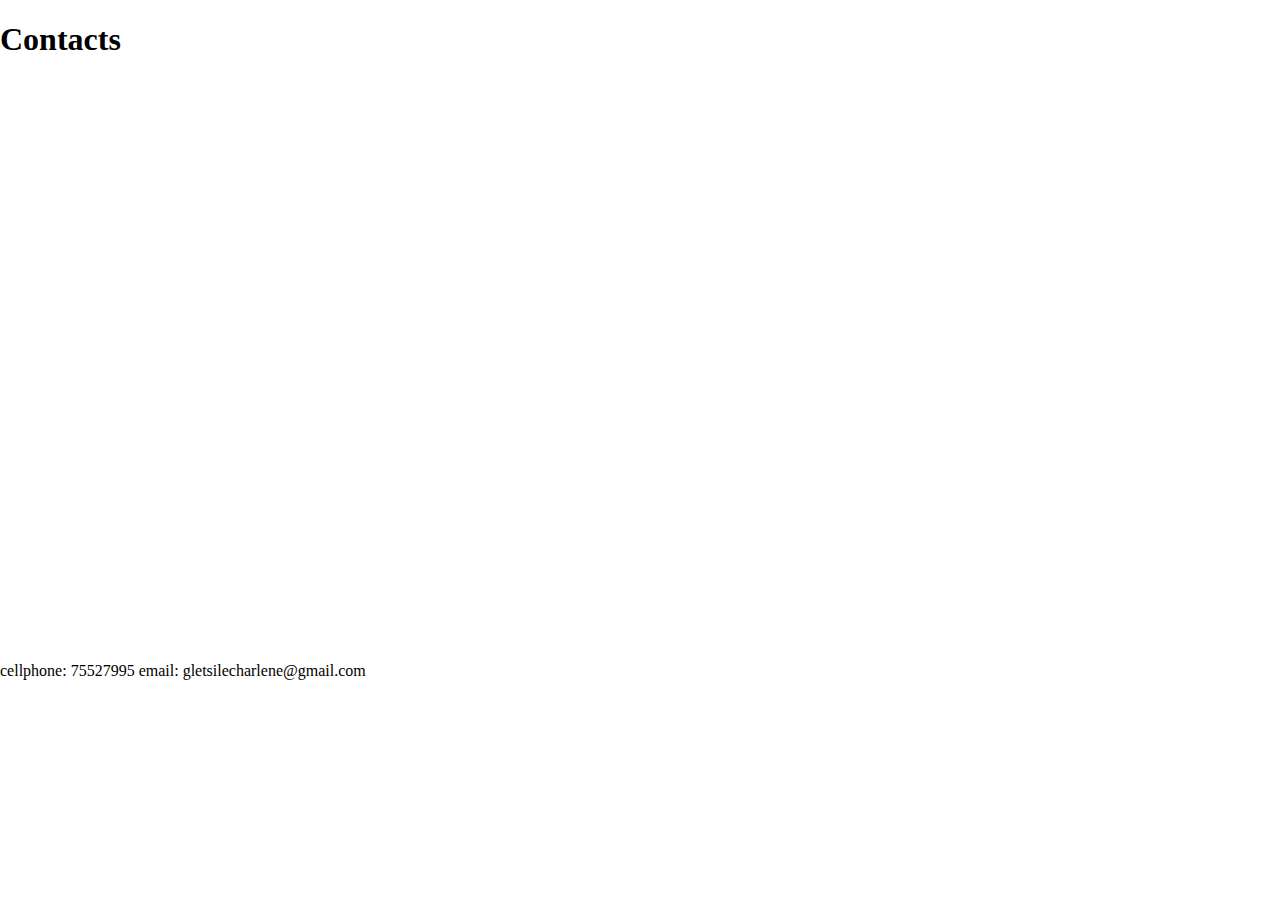
==== contacts.html @ 46188101 "Add files via upload" ====
<!Doctype html>
<html>
<head>
<title> Contacts </title>
</head>
<body style="background-image:url(https://cdn.britannica.com/07/5207-050-5BC9F251/Gray-wolf.jpg);">
<link rel="stylesheet" href="parker.css">
<header>
<h1> Contacts </h1>
</header>
<main>
</main>
<p>
<footer>
cellphone: 75527995
email: gletsilecharlene@gmail.com
</footer>
</p>
</body>
</html>
---- parker.css ----
*{
box-sizing: boarder-box;
}
body{
	height: 100vh;
	width: 100vw;
	margin: 0;
	display:flex;
	flex-direction:column;
}
header{
	height:15vh;
}
nav{
	height:10vh;
	background-color:blue;
	color:white;
}
main{
	height:55vh;
}
footer{
	height:20vh;
}
.parker{
	overflow:hidden;
	background-color:white;
}
.parker{
	float:center;
	display:block;
	text-align:center;
	padding:16px 18px;
	font-size: 30px;
}
.parker input[type=text]{
	float:right;
	padding:6px;
	border:none;
	margin-top:8px;
	font-size:30px;
}
.letty{
	border:double;
	background-color:blue;
	display:flex;
	flex-direction:row;
	padding:35px;
}
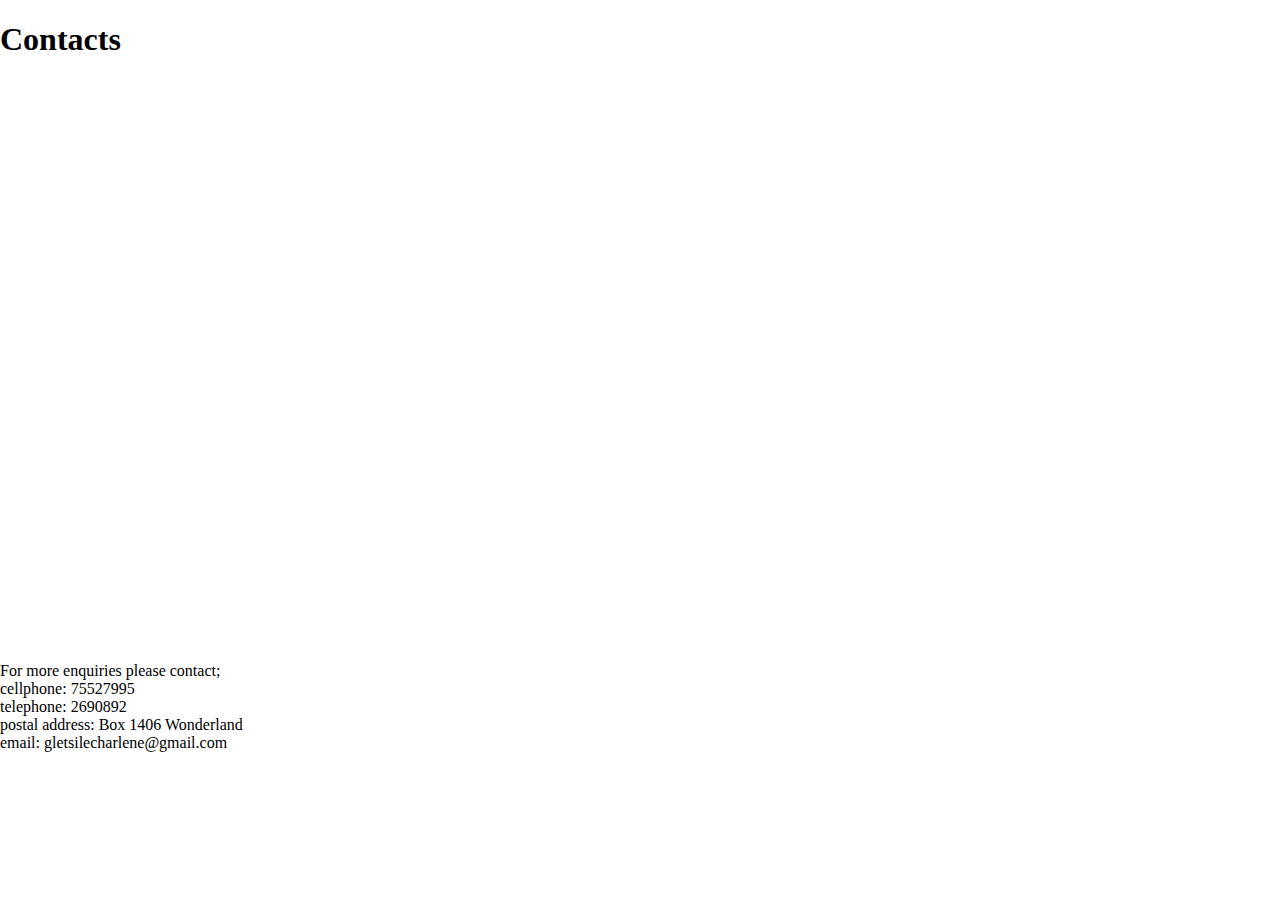
==== commit bfa1969e: "Add files via upload" ====
--- a/contacts.html
+++ b/contacts.html
@@ -12,7 +12,10 @@
 </main>
 <p>
 <footer>
-cellphone: 75527995
+For more enquiries please contact; <br>
+cellphone: 75527995 <br>
+telephone: 2690892 <br>
+postal address: Box 1406 Wonderland<br>
 email: gletsilecharlene@gmail.com
 </footer>
 </p>
